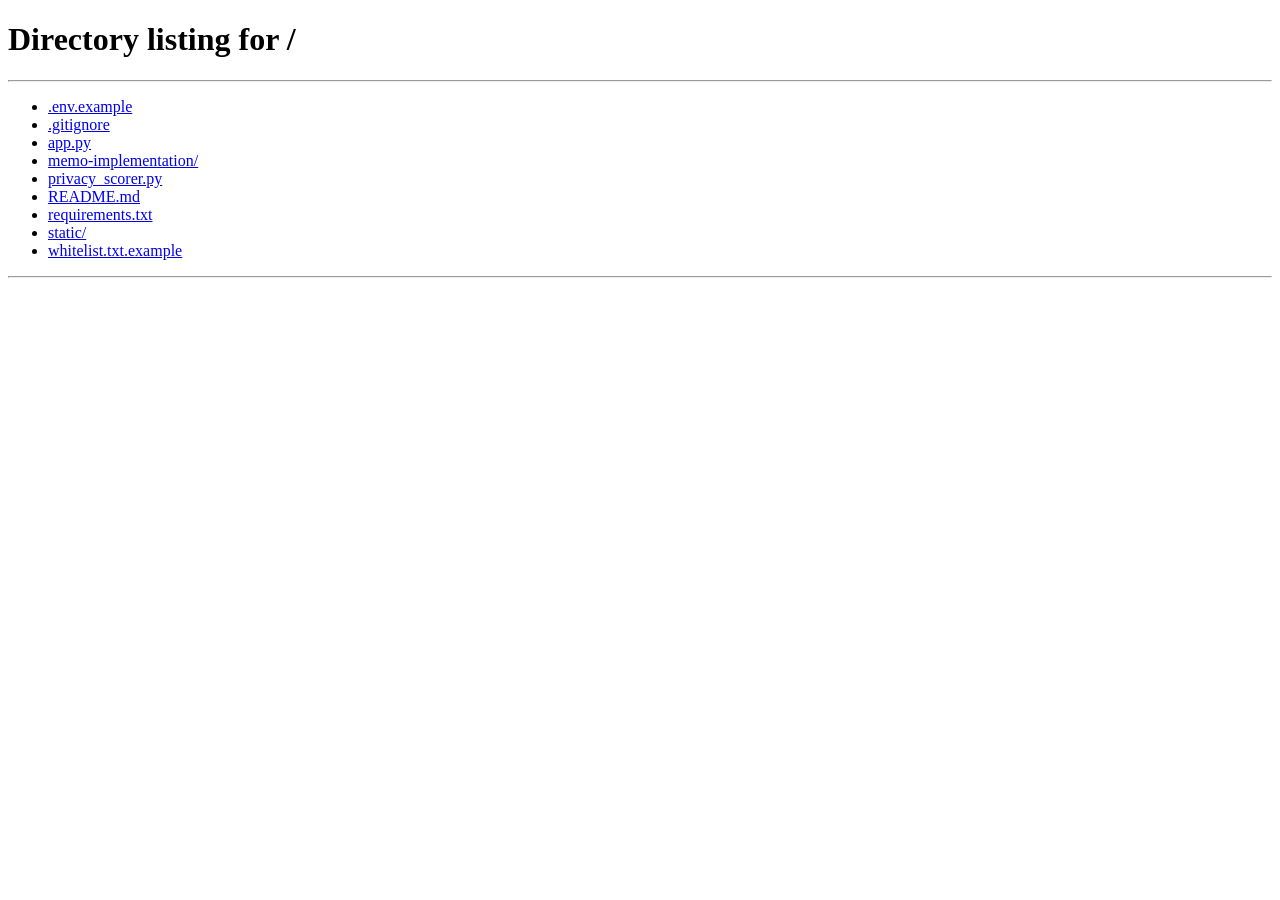
==== static/dashboard.html @ 74ace0ff "add initial files" ====
<!DOCTYPE html>
<html lang="en" data-theme="dark">

<head>
  <meta charset="UTF-8">
  <meta name="viewport" content="width=device-width, initial-scale=1.0">
  <title>x402 Chat / Dashboard</title>
  <link rel="icon" href="favicon.svg" type="image/svg+xml">
  <link rel="stylesheet" href="global.css">
  <link rel="stylesheet" href="dashboard.css">
  <script src="dashboard.js"></script>
</head>

<body>
  <div class="container-lg">
    <header class="floating-header">
      <h2>Dashboard</h2>

      <nav class="header-nav">
        <a id="donateLink" href="#" target="_blank">
          Donate
          <svg class="external-link-icon" width="14" height="14" viewBox="0 0 24 24" fill="none" stroke="currentColor" stroke-width="2" stroke-linecap="round" stroke-linejoin="round">
            <path d="M18 13v6a2 2 0 0 1-2 2H5a2 2 0 0 1-2-2V8a2 2 0 0 1 2-2h6"></path>
            <polyline points="15 3 21 3 21 9"></polyline>
            <line x1="10" y1="14" x2="21" y2="3"></line>
          </svg>
        </a>
        <a id="overlayLink" href="/overlay" onclick="dashboard.openOverlayWindow(); return false;">
          Overlay
          <svg class="external-link-icon" width="14" height="14" viewBox="0 0 24 24" fill="none" stroke="currentColor" stroke-width="2" stroke-linecap="round" stroke-linejoin="round">
            <path d="M18 13v6a2 2 0 0 1-2 2H5a2 2 0 0 1-2-2V8a2 2 0 0 1 2-2h6"></path>
            <polyline points="15 3 21 3 21 9"></polyline>
            <line x1="10" y1="14" x2="21" y2="3"></line>
          </svg>
        </a>
        <a id="signoutLink" href="/api/auth/clear">Sign Out</a>
      </nav>
    </header>

    <main class="dashboard-grid">
      <aside class="sidebar">
        <nav class="sidebar-panel island">
          <a href="#" id="tab-pending" class="tab-active" onclick="dashboard.switchTab('pending'); return false;">
            Pending <span id="pendingCount" class="count-badge">0</span>
          </a>
          <a href="#" id="tab-approved" class="tab-inactive" onclick="dashboard.switchTab('approved'); return false;">
            Approved <span id="approvedCount" class="count-badge">0</span>
          </a>
          <a href="#" id="tab-rejected" class="tab-inactive" onclick="dashboard.switchTab('rejected'); return false;">
            Rejected <span id="rejectedCount" class="count-badge">0</span>
          </a>
          <a href="#" id="tab-config" class="tab-inactive" onclick="dashboard.switchTab('config'); return false;">
            Config
          </a>
        </nav>

        <div class="status-panel island">
          <p id="status" title="Connection Status" class="cnc-connecting">Connecting...</p>
        </div>
      </aside>

      <div class="content-area">
        <div id="nowPlaying" class="now-playing-panel island" style="display: none;">
          <h3>Now Playing</h3>
          <div class="donation-preview">
            <div class="preview-sender"></div>
            <div class="preview-amount"></div>
            <div class="preview-message"></div>
          </div>
        </div>

        <div id="donationsView">
          <table>
            <thead>
              <tr>
                <th>
                  <button class="sort-button" onclick="dashboard.sortBy('created_at')">Time</button>
                </th>
                <th>
                  <button class="sort-button" onclick="dashboard.sortBy('sender_name')">Sender</button>
                </th>
                <th>
                  <button class="sort-button" onclick="dashboard.sortBy('amount')">Amount</button>
                </th>
                <th>
                  <button class="sort-button" onclick="dashboard.sortBy('message')">Message</button>
                </th>
                <th>
                  Actions
                </th>
              </tr>
            </thead>

            <tbody id="donationsTable">
              <tr>
                <td colspan="5" class="muted" style="padding: 1rem;">
                  No pending donations
                </td>
              </tr>
            </tbody>
          </table>
        </div>

        <div id="configView" style="display: none;">
          <div class="config-container">

            <div class="config-section">
              <h3>💰 Statistics</h3>
              <div class="config-grid">
                <div class="stat-card">
                  <div class="stat-label">Total Donations</div>
                  <div class="stat-value" id="statTotalDonations">0</div>
                </div>
                <div class="stat-card">
                  <div class="stat-label">Pending</div>
                  <div class="stat-value" id="statPending">0</div>
                </div>
                <div class="stat-card">
                  <div class="stat-label">Approved</div>
                  <div class="stat-value" id="statApproved">0</div>
                </div>
                <div class="stat-card">
                  <div class="stat-label">Rejected</div>
                  <div class="stat-value" id="statRejected">0</div>
                </div>
                <div class="stat-card">
                  <div class="stat-label">Total Received</div>
                  <div class="stat-value" id="statTotalAmount">$0.00</div>
                </div>
              </div>
            </div>

            <div class="config-section">
              <h3>📍 Your Donation Page</h3>
              <p class="muted">Share this URL with your viewers so they can send donations.</p>
              <input id="donationUrl" type="text" readonly class="config-value monospace"
                style="width: 100%; box-sizing: border-box; margin-bottom: 1rem; text-align: left;" />
              <button onclick="dashboard.copyToClipboard('donationUrl')">📋 Copy URL</button>
            </div>

            <div class="config-section">
              <h3>⚙️ Settings</h3>
              <div class="config-item">
                <label>Network:</label>
                <div class="config-value" id="configNetwork"></div>
              </div>
              <div class="config-item" style="flex-direction: column; align-items: stretch;">
                <label style="margin-bottom: 0.5rem;">Username:</label>
                <p class="muted" style="font-size: 0.85rem; margin: 0 0 0.5rem 0;">Customize your donation page URL (3-20 characters: letters, numbers, dash, underscore)</p>
                <div style="display: flex; gap: 0.5rem; align-items: center;">
                  <input type="text" id="configUsername" style="flex: 1; min-width: 0;"
                    placeholder="your-username" maxlength="20" />
                  <button id="saveUsernameBtn" class="btn-secondary">Save</button>
                </div>
              </div>
              <div class="config-item" style="flex-direction: column; align-items: stretch;">
                <label style="margin-bottom: 0.5rem;">Pay-to address:</label>
                <p class="muted" style="font-size: 0.85rem; margin: 0 0 0.5rem 0;">Leave empty to use your account
                  wallet</p>
                <div style="display: flex; gap: 0.5rem; align-items: center;">
                  <input type="text" id="configPayTo" class="monospace" style="flex: 1; min-width: 0;"
                    placeholder="Enter Solana wallet address" />
                  <button id="savePayToBtn" class="btn-secondary">Save</button>
                </div>
              </div>
              <div class="config-item" style="flex-direction: column; align-items: stretch;">
                <label style="margin-bottom: 0.5rem;">Default donation amount (USDC):</label>
                <p class="muted" style="font-size: 0.85rem; margin: 0 0 0.5rem 0;">Pre-fills the amount field on your donation page</p>
                <div style="display: flex; gap: 0.5rem; align-items: center;">
                  <input type="number" id="configDefaultAmount" style="flex: 1; min-width: 0;"
                    placeholder="0.01" step="0.01" min="0.01" max="1000" />
                  <button id="saveDefaultAmountBtn" class="btn-secondary">Save</button>
                </div>
              </div>
              <div class="config-item">
                <label>Max name length:</label>
                <div class="config-value">
                  <span id="configMaxName"></span> chars
                </div>
              </div>
              <div class="config-item">
                <label>Max message length:</label>
                <div class="config-value">
                  <span id="configMaxMessage"></span> chars
                </div>
              </div>
            </div>

            <div class="config-section">
              <h3>🗣️ Text-to-Speech</h3>
              <p class="muted">Configure how donations are read aloud on your overlay.</p>

              <div class="config-item">
                <label style="display: flex; align-items: center; gap: 0.5rem; cursor: pointer;">
                  <input type="checkbox" id="ttsEnabled" onchange="dashboard.updateTTSValues()">
                  <span>Enable Text-to-Speech</span>
                </label>
              </div>

              <div class="config-item">
                <label>Voice:</label>
                <select id="ttsVoice" onchange="dashboard.updateTTSValues()">
                  <option value="0">Loading voices...</option>
                </select>
              </div>

              <div class="config-item">
                <label>Speech Rate</label>
                <div style="display: flex; align-items: center; gap: 0.5rem;">
                  <span id="ttsRateValue" class="stat-value">1.0</span>
                  <input type="range" id="ttsRate" min="0.1" max="2" step="0.1" value="1.0"
                    oninput="dashboard.updateTTSValues()" style="width: 200px;">
                </div>
              </div>

              <div class="config-item">
                <label>Pitch</label>
                <div style="display: flex; align-items: center; gap: 0.5rem;">
                  <span id="ttsPitchValue" class="stat-value">1.0</span>
                  <input type="range" id="ttsPitch" min="0" max="2" step="0.1" value="1.0"
                    oninput="dashboard.updateTTSValues()" style="width: 200px;">
                </div>
              </div>

              <div class="config-item">
                <label>Volume</label>
                <div style="display: flex; align-items: center; gap: 0.5rem;">
                  <span id="ttsVolumeValue" class="stat-value">1.0</span>
                  <input type="range" id="ttsVolume" min="0" max="1" step="0.1" value="1.0"
                    oninput="dashboard.updateTTSValues()" style="width: 200px;">
                </div>
              </div>

              <div class="config-item" style="flex-direction: column; align-items: stretch; gap: 0.75rem;">
                <label>Test Text:</label>
                <input type="text" id="ttsTestText" value="Alice sent 5 dollars. Thank you for your support!"
                  style="width: 100%;">
                <div style="display: flex; gap: 0.5rem;">
                  <button onclick="dashboard.testTTS()">🔊 Test TTS</button>
                  <button onclick="dashboard.stopTTS()">⏹️ Stop</button>
                </div>
              </div>

              <div style="display: flex; justify-content: flex-end; margin-top: 1rem;">
                <button onclick="dashboard.saveTTSSettings()">💾 Save TTS Settings</button>
              </div>
            </div>

            <div class="config-section">
              <h3>💾 Export Data</h3>
              <p class="muted">Export donation data as a CSV file.</p>
              <button onclick="dashboard.exportCSV()">Download CSV</button>
            </div>
          </div>
        </div>
      </div>
    </main>
  </div>
</body>

</html>
---- static/global.css ----
/* tailwind-css colors */
:root {
  --slate-50: #f8fafc;
  --slate-100: #f1f5f9;
  --slate-200: #e2e8f0;
  --slate-300: #cbd5e1;
  --slate-400: #94a3b8;
  --slate-500: #64748b;
  --slate-600: #475569;
  --slate-700: #334155;
  --slate-800: #1e293b;
  --slate-900: #0f172a;
  --slate-950: #020617;

  --gray-50: #f9fafb;
  --gray-100: #f3f4f6;
  --gray-200: #e5e7eb;
  --gray-300: #d1d5db;
  --gray-400: #9ca3af;
  --gray-500: #6b7280;
  --gray-600: #4b5563;
  --gray-700: #374151;
  --gray-800: #1f2937;
  --gray-900: #111827;
  --gray-950: #030712;

  --zinc-50: #fafafa;
  --zinc-100: #f4f4f5;
  --zinc-200: #e4e4e7;
  --zinc-300: #d4d4d8;
  --zinc-400: #a1a1aa;
  --zinc-500: #71717a;
  --zinc-600: #52525b;
  --zinc-700: #3f3f46;
  --zinc-800: #27272a;
  --zinc-900: #18181b;
  --zinc-950: #09090b;

  --neutral-50: #fafafa;
  --neutral-100: #f5f5f5;
  --neutral-200: #e5e5e5;
  --neutral-300: #d4d4d4;
  --neutral-400: #a3a3a3;
  --neutral-500: #737373;
  --neutral-600: #525252;
  --neutral-700: #404040;
  --neutral-800: #262626;
  --neutral-900: #171717;
  --neutral-950: #0a0a0a;

  --stone-50: #fafaf9;
  --stone-100: #f5f5f4;
  --stone-200: #e7e5e4;
  --stone-300: #d6d3d1;
  --stone-400: #a8a29e;
  --stone-500: #78716c;
  --stone-600: #57534e;
  --stone-700: #44403c;
  --stone-800: #292524;
  --stone-900: #1c1917;
  --stone-950: #0c0a09;

  --red-50: #fef2f2;
  --red-100: #fee2e2;
  --red-200: #fecaca;
  --red-300: #fca5a5;
  --red-400: #f87171;
  --red-500: #ef4444;
  --red-600: #dc2626;
  --red-700: #b91c1c;
  --red-800: #991b1b;
  --red-900: #7f1d1d;
  --red-950: #450a0a;

  --orange-50: #fff7ed;
  --orange-100: #ffedd5;
  --orange-200: #fed7aa;
  --orange-300: #fdba74;
  --orange-400: #fb923c;
  --orange-500: #f97316;
  --orange-600: #ea580c;
  --orange-700: #c2410c;
  --orange-800: #9a3412;
  --orange-900: #7c2d12;
  --orange-950: #431407;

  --amber-50: #fffbeb;
  --amber-100: #fef3c7;
  --amber-200: #fde68a;
  --amber-300: #fcd34d;
  --amber-400: #fbbf24;
  --amber-500: #f59e0b;
  --amber-600: #d97706;
  --amber-700: #b45309;
  --amber-800: #92400e;
  --amber-900: #78350f;
  --amber-950: #451a03;

  --yellow-50: #fefce8;
  --yellow-100: #fef9c3;
  --yellow-200: #fef08a;
  --yellow-300: #fde047;
  --yellow-400: #facc15;
  --yellow-500: #eab308;
  --yellow-600: #ca8a04;
  --yellow-700: #a16207;
  --yellow-800: #854d0e;
  --yellow-900: #713f12;
  --yellow-950: #422006;

  --lime-50: #f7fee7;
  --lime-100: #ecfccb;
  --lime-200: #d9f99d;
  --lime-300: #bef264;
  --lime-400: #a3e635;
  --lime-500: #84cc16;
  --lime-600: #65a30d;
  --lime-700: #4d7c0f;
  --lime-800: #3f6212;
  --lime-900: #365314;
  --lime-950: #1a2e05;

  --green-50: #f0fdf4;
  --green-100: #dcfce7;
  --green-200: #bbf7d0;
  --green-300: #86efac;
  --green-400: #4ade80;
  --green-500: #22c55e;
  --green-600: #16a34a;
  --green-700: #15803d;
  --green-800: #166534;
  --green-900: #14532d;
  --green-950: #052e16;

  --emerald-50: #ecfdf5;
  --emerald-100: #d1fae5;
  --emerald-200: #a7f3d0;
  --emerald-300: #6ee7b7;
  --emerald-400: #34d399;
  --emerald-500: #10b981;
  --emerald-600: #059669;
  --emerald-700: #047857;
  --emerald-800: #065f46;
  --emerald-900: #064e3b;
  --emerald-950: #022c22;

  --teal-50: #f0fdfa;
  --teal-100: #ccfbf1;
  --teal-200: #99f6e4;
  --teal-300: #5eead4;
  --teal-400: #2dd4bf;
  --teal-500: #14b8a6;
  --teal-600: #0d9488;
  --teal-700: #0f766e;
  --teal-800: #115e59;
  --teal-900: #134e4a;
  --teal-950: #042f2e;

  --cyan-50: #ecfeff;
  --cyan-100: #cffafe;
  --cyan-200: #a5f3fc;
  --cyan-300: #67e8f9;
  --cyan-400: #22d3ee;
  --cyan-500: #06b6d4;
  --cyan-600: #0891b2;
  --cyan-700: #0e7490;
  --cyan-800: #155e75;
  --cyan-900: #164e63;
  --cyan-950: #083344;

  --sky-50: #f0f9ff;
  --sky-100: #e0f2fe;
  --sky-200: #bae6fd;
  --sky-300: #7dd3fc;
  --sky-400: #38bdf8;
  --sky-500: #0ea5e9;
  --sky-600: #0284c7;
  --sky-700: #0369a1;
  --sky-800: #075985;
  --sky-900: #0c4a6e;
  --sky-950: #082f49;

  --blue-50: #eff6ff;
  --blue-100: #dbeafe;
  --blue-200: #bfdbfe;
  --blue-300: #93c5fd;
  --blue-400: #60a5fa;
  --blue-500: #3b82f6;
  --blue-600: #2563eb;
  --blue-700: #1d4ed8;
  --blue-800: #1e40af;
  --blue-900: #1e3a8a;
  --blue-950: #172554;

  --indigo-50: #eef2ff;
  --indigo-100: #e0e7ff;
  --indigo-200: #c7d2fe;
  --indigo-300: #a5b4fc;
  --indigo-400: #818cf8;
  --indigo-500: #6366f1;
  --indigo-600: #4f46e5;
  --indigo-700: #4338ca;
  --indigo-800: #3730a3;
  --indigo-900: #312e81;
  --indigo-950: #1e1b4b;

  --violet-50: #f5f3ff;
  --violet-100: #ede9fe;
  --violet-200: #ddd6fe;
  --violet-300: #c4b5fd;
  --violet-400: #a78bfa;
  --violet-500: #8b5cf6;
  --violet-600: #7c3aed;
  --violet-700: #6d28d9;
  --violet-800: #5b21b6;
  --violet-900: #4c1d95;
  --violet-950: #2e1065;

  --purple-50: #faf5ff;
  --purple-100: #f3e8ff;
  --purple-200: #e9d5ff;
  --purple-300: #d8b4fe;
  --purple-400: #c084fc;
  --purple-500: #a855f7;
  --purple-600: #9333ea;
  --purple-700: #7e22ce;
  --purple-800: #6b21a8;
  --purple-900: #581c87;
  --purple-950: #3b0764;

  --fuchsia-50: #fdf4ff;
  --fuchsia-100: #fae8ff;
  --fuchsia-200: #f5d0fe;
  --fuchsia-300: #f0abfc;
  --fuchsia-400: #e879f9;
  --fuchsia-500: #d946ef;
  --fuchsia-600: #c026d3;
  --fuchsia-700: #a21caf;
  --fuchsia-800: #86198f;
  --fuchsia-900: #701a75;
  --fuchsia-950: #4a044e;

  --pink-50: #fdf2f8;
  --pink-100: #fce7f3;
  --pink-200: #fbcfe8;
  --pink-300: #f9a8d4;
  --pink-400: #f472b6;
  --pink-500: #ec4899;
  --pink-600: #db2777;
  --pink-700: #be185d;
  --pink-800: #9d174d;
  --pink-900: #831843;
  --pink-950: #500724;

  --rose-50: #fff1f2;
  --rose-100: #ffe4e6;
  --rose-200: #fecdd3;
  --rose-300: #fda4af;
  --rose-400: #fb7185;
  --rose-500: #f43f5e;
  --rose-600: #e11d48;
  --rose-700: #be123c;
  --rose-800: #9f1239;
  --rose-900: #881337;
  --rose-950: #4c0519;
}

:root {
  --rounded: 0.6rem;
}

/* Theme system using data attributes */
[data-theme="dark"] {
  /* Base colors */
  --bg-primary: var(--slate-950);
  --bg-secondary: var(--slate-900);
  --bg-tertiary: var(--slate-800);

  /* Text colors */
  --text-primary: var(--slate-50);
  --text-secondary: var(--slate-300);
  --text-muted: var(--slate-400);

  /* Border colors */
  --border-primary: var(--slate-700);
  --border-secondary: var(--slate-800);

  /* Accent colors */
  --accent-primary: var(--cyan-500);
  --accent-secondary: var(--purple-500);
  --accent-hover: var(--cyan-400);

  /* Money/value color */
  --color-money: var(--amber-500);

  /* Status colors */
  --color-success: var(--emerald-500);
  --color-warning: var(--amber-500);
  --color-error: var(--red-500);
  --color-info: var(--cyan-500);

  /* Gradients */
  --gradient-primary: linear-gradient(135deg, var(--cyan-500), var(--purple-600));
  --gradient-accent: linear-gradient(135deg, var(--cyan-400), var(--purple-400));
  --gradient-money: linear-gradient(135deg, var(--amber-400), var(--orange-500));
  --gradient-card: linear-gradient(135deg, var(--slate-900), var(--slate-800));
}

[data-theme="light"] {
  /* Base colors */
  --bg-primary: var(--slate-50);
  --bg-secondary: white;
  --bg-tertiary: var(--slate-100);

  /* Text colors */
  --text-primary: var(--slate-900);
  --text-secondary: var(--slate-700);
  --text-muted: var(--slate-500);

  /* Border colors */
  --border-primary: var(--slate-300);
  --border-secondary: var(--slate-200);

  /* Accent colors */
  --accent-primary: var(--cyan-600);
  --accent-secondary: var(--purple-600);
  --accent-hover: var(--cyan-700);

  /* Money/value color */
  --color-money: var(--amber-600);

  /* Status colors */
  --color-success: var(--emerald-600);
  --color-warning: var(--amber-600);
  --color-error: var(--red-600);
  --color-info: var(--cyan-600);

  /* Gradients */
  --gradient-primary: linear-gradient(135deg, var(--cyan-500), var(--purple-600));
  --gradient-accent: linear-gradient(135deg, var(--cyan-400), var(--purple-400));
  --gradient-money: linear-gradient(135deg, var(--amber-400), var(--orange-500));
  --gradient-card: linear-gradient(135deg, white, var(--slate-50));
}

body {
  font-family:
    system-ui,
    -apple-system,
    Segoe UI,
    Roboto,
    Helvetica,
    Arial,
    sans-serif;
  margin: 0;
  background-color: var(--bg-primary);
  color: var(--text-primary);
  transition: background-color 0.2s ease, color 0.2s ease;
}

textarea {
  resize: vertical;
}

input,
textarea,
button {
  border-color: var(--border-primary);
  border-radius: var(--rounded);
  border-style: solid;
  border-width: 1px;
  font: inherit;
  font-size: 0.95rem;
  min-width: 0;
  padding: 0.75rem;
  transition: all 0.2s ease;
}

input,
textarea {
  background-color: var(--bg-tertiary);
  color: var(--text-primary);
}

input::placeholder,
textarea::placeholder {
  color: var(--text-muted);
}

input:focus,
textarea:focus {
  border-color: var(--accent-primary);
  outline: none;
  box-shadow: 0 0 0 2px rgba(6, 182, 212, 0.2);
}

input[type="range"] {
  padding: 0.5rem;
  accent-color: var(--accent-primary);
}

input[type="checkbox"] {
  width: 1.125rem;
  height: 1.125rem;
  padding: 0;
  cursor: pointer;
  accent-color: var(--accent-primary);
}

select {
  background-color: var(--bg-tertiary);
  color: var(--text-primary);
  border: 1px solid var(--border-primary);
  border-radius: var(--rounded);
  padding: 0.75rem;
  font: inherit;
  font-size: 0.95rem;
  cursor: pointer;
  transition: all 0.2s ease;
}

select:focus {
  border-color: var(--accent-primary);
  outline: none;
  box-shadow: 0 0 0 2px rgba(6, 182, 212, 0.2);
}

button {
  border-color: transparent;
  cursor: pointer;
  background-color: var(--bg-tertiary);
  color: var(--text-primary);
}

button:hover {
  transform: translateY(-1px);
  box-shadow: 0 4px 8px rgba(0, 0, 0, 0.2);
}

button:active {
  transform: translateY(0);
  opacity: 0.9;
}

.btn-primary {
  background: var(--gradient-primary);
  color: white;
  font-weight: 500;
  border: none;
}

.btn-primary:hover {
  box-shadow:
    0 4px 12px rgba(6, 182, 212, 0.4),
    0 2px 4px rgba(0, 0, 0, 0.3);
}

.btn-secondary {
  background: var(--bg-tertiary);
  color: var(--text-primary);
  border: 1px solid var(--border-primary);
}

.btn-secondary:hover {
  border-color: var(--accent-primary);
  box-shadow: 0 0 0 1px var(--accent-primary);
}

h1 {
  color: var(--text-primary);
}

h2 {
  color: var(--text-secondary);
}

h3 {
  color: var(--text-secondary);
}

a {
  color: var(--accent-primary);
  text-decoration: none;
  transition: color 0.2s ease;
}

a:hover {
  color: var(--accent-hover);
}

.container-sm {
  margin: auto;
  max-width: 800px;
  padding: 1rem;
}

.container-lg {
  margin: auto;
  max-width: 1400px;
  padding: 1rem;
}

footer {
  display: flex;
  justify-content: center;
  width: 100%;
}
---- static/dashboard.css ----
.sort-asc::after {
  content: " ↑";
}

.sort-desc::after {
  content: " ↓";
}

.tab-active {
  background-color: var(--bg-tertiary);
  color: var(--accent-primary);
  font-weight: 500;
  border: 1px solid var(--border-primary);
}

.tab-active .count-badge {
  background: var(--accent-primary);
  border: 1px solid var(--accent-primary);
  color: white;
  box-shadow: 0 0 8px rgba(6, 182, 212, 0.4);
}

.tab-inactive {
  color: var(--text-secondary);
  font-weight: 500;
}

body {
  overflow-y: scroll;
  position: relative;
}

body::before {
  content: "";
  position: fixed;
  top: -10%;
  left: -10%;
  width: 120%;
  height: 120%;
  z-index: -1;
  background:
    radial-gradient(circle at 15% 30%, rgba(6, 182, 212, 0.08) 0%, transparent 40%),
    radial-gradient(circle at 85% 70%, rgba(168, 85, 247, 0.06) 0%, transparent 40%);
  animation: orb-float 30s ease-in-out infinite;
}

@keyframes orb-float {
  0%, 100% {
    transform: translate(0, 0);
  }
  50% {
    transform: translate(20px, -20px);
  }
}

header.floating-header {
  display: flex;
  justify-content: space-between;
  align-items: center;
  background: linear-gradient(135deg, rgba(15, 23, 42, 0.85), rgba(30, 41, 59, 0.85));
  backdrop-filter: blur(10px);
  border: 1px solid var(--border-primary);
  border-radius: 100rem;
  padding: 0.4rem 1rem;
  margin: 0.75rem 1rem;
  box-shadow:
    0 4px 6px rgba(0, 0, 0, 0.3),
    0 0 0 1px rgba(6, 182, 212, 0.1);
}

header.floating-header h2 {
  margin: 0;
  padding-left: 0.5rem;
  font-size: 1.1rem;
  font-weight: 600;
  color: var(--text-primary);
}

nav.header-nav {
  display: flex;
  align-items: center;
  gap: 0.25rem;
}

nav.header-nav > a {
  padding: 0.4rem 0.75rem;
  text-decoration: none;
  color: var(--text-secondary);
  font-size: 0.85rem;
  transition: all 0.2s ease;
  white-space: nowrap;
  border-radius: var(--rounded);
}

nav.header-nav > a:hover {
  color: var(--accent-hover);
  background-color: var(--bg-tertiary);
  box-shadow: 0 0 8px rgba(6, 182, 212, 0.2);
}

.external-link-icon {
  display: inline-block;
  margin-left: 0.25rem;
  vertical-align: middle;
  opacity: 0.6;
  transition: opacity 0.2s ease;
}

nav.header-nav > a:hover .external-link-icon {
  opacity: 1;
}

.container {
  max-width: 1400px;
  margin: auto;
}

main.dashboard-grid {
  display: grid;
  grid-template-columns: 280px 1fr;
  gap: 1.5rem;
  margin: 0 1rem 1rem 1rem;
}

.island {
  background: linear-gradient(135deg, rgba(15, 23, 42, 0.85), rgba(30, 41, 59, 0.85));
  backdrop-filter: blur(10px);
  border: 1px solid var(--border-primary);
  border-radius: var(--rounded);
  box-shadow:
    0 4px 6px rgba(0, 0, 0, 0.3),
    0 0 0 1px rgba(6, 182, 212, 0.05);
  padding: 1rem;
}

.sidebar {
  display: flex;
  flex-direction: column;
  gap: 1rem;
}

.sidebar-panel {
  display: flex;
  flex-direction: column;
  gap: 0.25rem;
}

.sidebar-panel > a {
  padding: 0.75rem 1rem;
  text-decoration: none;
  color: var(--text-secondary);
  font-size: 0.95rem;
  transition: all 0.2s ease;
  border-radius: var(--rounded);
  display: flex;
  justify-content: space-between;
  align-items: center;
  border: 1px solid transparent;
}

.sidebar-panel > a:hover {
  background-color: var(--bg-tertiary);
  color: var(--accent-hover);
  border-color: var(--border-primary);
}

.count-badge {
  background-color: var(--bg-tertiary);
  color: var(--text-secondary);
  padding: 0.15rem 0.5rem;
  border-radius: 100rem;
  font-size: 0.85rem;
  font-weight: 600;
  transition: all 0.2s ease;
  border: 1px solid transparent;
}

.status-panel {
  text-align: center;
}

.status-panel p {
  margin: 0;
  font-size: 0.9rem;
  font-weight: 500;
  display: flex;
  align-items: center;
  justify-content: center;
  gap: 0.5rem;
}

.status-panel p::before {
  content: "";
  display: inline-block;
  width: 8px;
  height: 8px;
  border-radius: 50%;
}

.cnc-connecting::before {
  background-color: var(--color-warning);
}

.cnc-connected::before {
  background-color: var(--color-success);
}

.cnc-disconnected::before {
  background-color: var(--color-error);
}

.content-area {
  display: flex;
  flex-direction: column;
  gap: 1rem;
}

.now-playing-panel h3 {
  margin: 0 0 1rem 0;
  font-size: 1.1rem;
  color: var(--text-primary);
}

.donation-preview {
  display: grid;
  gap: 0.75rem;
}

.preview-sender {
  font-weight: 600;
  color: var(--accent-primary);
  font-size: 1.1rem;
}

.preview-amount {
  font-weight: 700;
  background: var(--gradient-money);
  -webkit-background-clip: text;
  -webkit-text-fill-color: transparent;
  background-clip: text;
  font-size: 1.5rem;
}

.preview-message {
  color: var(--text-secondary);
  font-size: 1rem;
  line-height: 1.5;
}

#donationsView {
  border-radius: var(--rounded);
}

table {
  background: linear-gradient(135deg, rgba(15, 23, 42, 0.85), rgba(30, 41, 59, 0.85));
  backdrop-filter: blur(10px);
  border: 1px solid var(--border-primary);
  border-radius: var(--rounded);
  width: 100%;
  border-collapse: collapse;
  overflow: hidden;
  box-shadow:
    0 4px 6px rgba(0, 0, 0, 0.3),
    0 0 0 1px rgba(6, 182, 212, 0.1);
}

thead > tr > th {
  text-align: left;
  padding: 0;
}

thead > tr > th:nth-child(1) {
  width: 15%;
}

/* Time */
thead > tr > th:nth-child(2) {
  width: 15%;
}

/* Sender */
thead > tr > th:nth-child(3) {
  width: 12%;
}

/* Amount */
thead > tr > th:nth-child(4) {
  width: 38%;
}

/* Message */
thead > tr > th:nth-child(5) {
  width: 20%;
}

thead > tr > th:last-child {
  padding-left: 0.75rem;
}

thead > tr > th:first-child > button {
  border-top-left-radius: var(--rounded);
}

th > button {
  border-radius: 0;
}

/* Actions */
tbody > tr > td {
  vertical-align: top;
  padding: 0.6rem 1rem;
  font-size: 0.9rem;
  color: var(--text-secondary);
}

tbody > tr > td:nth-child(1) {
  color: var(--text-muted);
  font-size: 0.85rem;
}

tbody > tr > td:nth-child(3) {
  color: var(--text-primary);
  font-weight: 600;
}

tbody > tr > td:last-child button {
  font-size: 0.85rem;
  padding: 0.5rem 0.75rem;
}

tbody > tr > td:last-child > div {
  display: flex;
  justify-content: stretch;
  align-items: center;
  gap: 0.5rem;
}

tbody > tr > td:last-child > div > button {
  width: 100%;
}

tbody > tr:last-child > td:first-child {
  border-bottom-left-radius: var(--rounded);
}

tbody > tr:last-child > td:last-child {
  border-bottom-right-radius: var(--rounded);
}

.donation-playing > td {
  background: rgba(6, 182, 212, 0.08);
}

.donation-playing > td:last-child button {
  background: rgba(6, 182, 212, 0.15);
  border-color: rgba(6, 182, 212, 0.3);
}

.sort-button {
  background-color: transparent;
  width: 100%;
  text-align: left;
  padding: 0.75rem 1rem;
  color: var(--text-primary);
  font-weight: 500;
}

.sort-button:hover {
  background-color: var(--bg-tertiary);
  color: var(--accent-primary);
}

.muted {
  color: var(--text-muted);
}

.cnc-connecting {
  color: var(--color-warning);
}

.cnc-connected {
  color: var(--color-success);
}

.cnc-disconnected {
  color: var(--color-error);
}

/* Config Page Styles */
.config-container {
  max-width: 100%;
  margin: 0;
  padding: 0;
  display: flex;
  flex-direction: column;
  gap: 1.5rem;
}

.config-section {
  background: linear-gradient(135deg, rgba(15, 23, 42, 0.85), rgba(30, 41, 59, 0.85));
  backdrop-filter: blur(10px);
  border: 1px solid var(--border-primary);
  border-radius: var(--rounded);
  padding: 1.5rem;
  box-shadow:
    0 4px 6px rgba(0, 0, 0, 0.3),
    0 0 0 1px rgba(6, 182, 212, 0.1);
}

.config-section h3 {
  margin-top: 0;
  margin-bottom: 1rem;
  font-size: 1.1rem;
  color: var(--text-primary);
}

.config-section button {
  background: var(--bg-secondary);
  border: 1px solid var(--border-primary);
}

.config-section button:hover {
  background: var(--bg-tertiary);
  border-color: var(--accent-primary);
}


.config-item {
  display: flex;
  justify-content: space-between;
  align-items: center;
  padding: 0.75rem 0;
  border-bottom: 1px solid var(--border-secondary);
}

.config-item:last-child {
  border-bottom: none;
}

.config-item label {
  font-weight: 500;
  color: var(--text-secondary);
  min-width: 200px;
}

.config-value {
  text-align: right;
  font-family: monospace;
  color: var(--text-primary);
}

.config-value.monospace {
  font-size: 0.75rem;
  word-break: break-all;
}

.config-grid {
  display: grid;
  grid-template-columns: repeat(auto-fit, minmax(180px, 1fr));
  gap: 1rem;
  margin-top: 1rem;
}

.stat-card {
  background: var(--bg-tertiary);
  border: 1px solid var(--border-primary);
  border-radius: var(--rounded);
  padding: 1rem;
  text-align: center;
}

.stat-label {
  font-size: 0.75rem;
  color: var(--text-muted);
  margin-bottom: 0.5rem;
  text-transform: uppercase;
  letter-spacing: 0.5px;
}

.stat-value {
  font-weight: bold;
  color: var(--text-primary);
  font-size: 1.25rem;
}
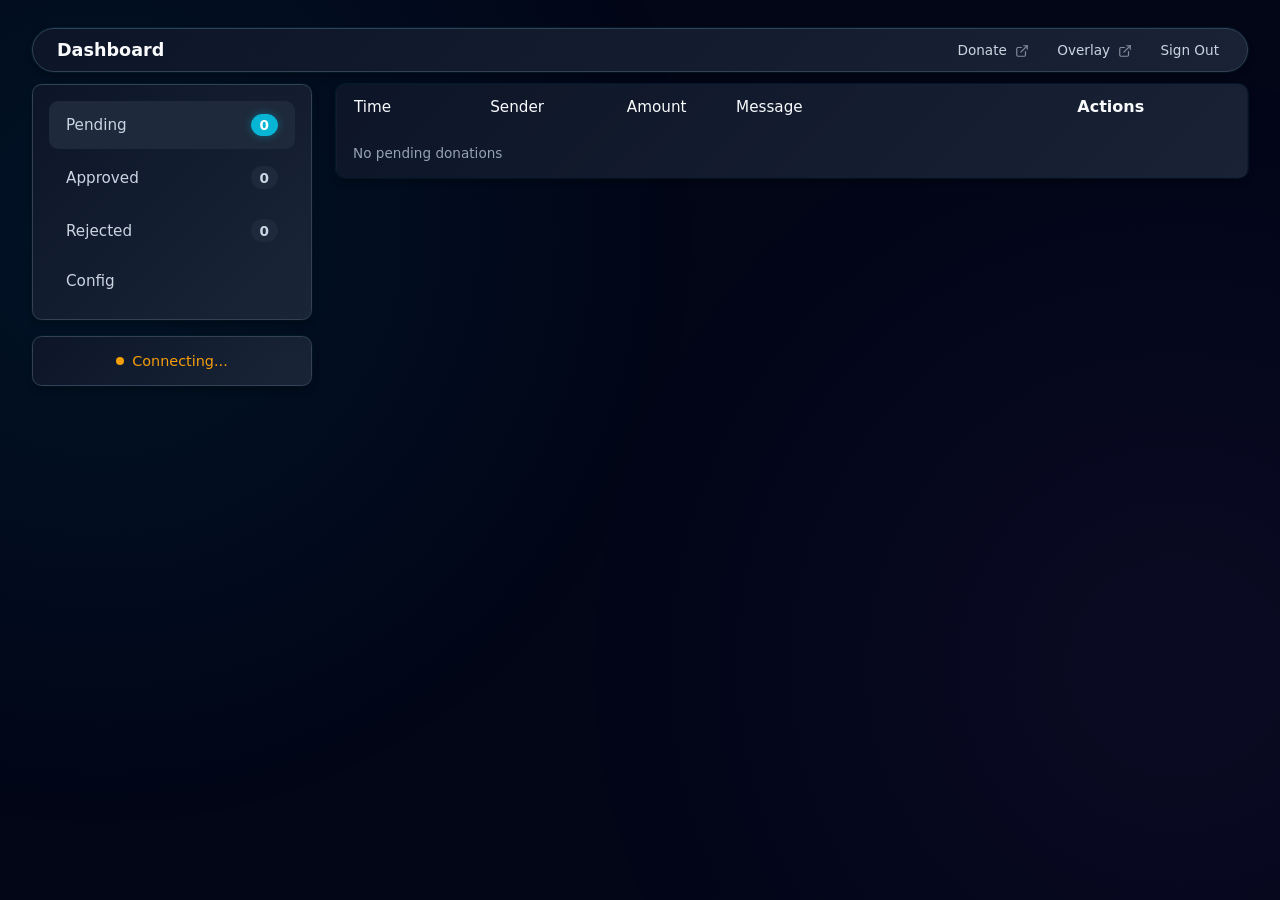
==== commit 858ba4fe: "Improve frontend security with output encoding - Add escapeHtml/escapeAttr utilities for user-contro" ====
--- a/static/dashboard.html
+++ b/static/dashboard.html
@@ -8,7 +8,7 @@
   <link rel="icon" href="favicon.svg" type="image/svg+xml">
   <link rel="stylesheet" href="global.css">
   <link rel="stylesheet" href="dashboard.css">
-  <script src="dashboard.js"></script>
+  <script type="module" src="dashboard.js"></script>
 </head>
 
 <body>
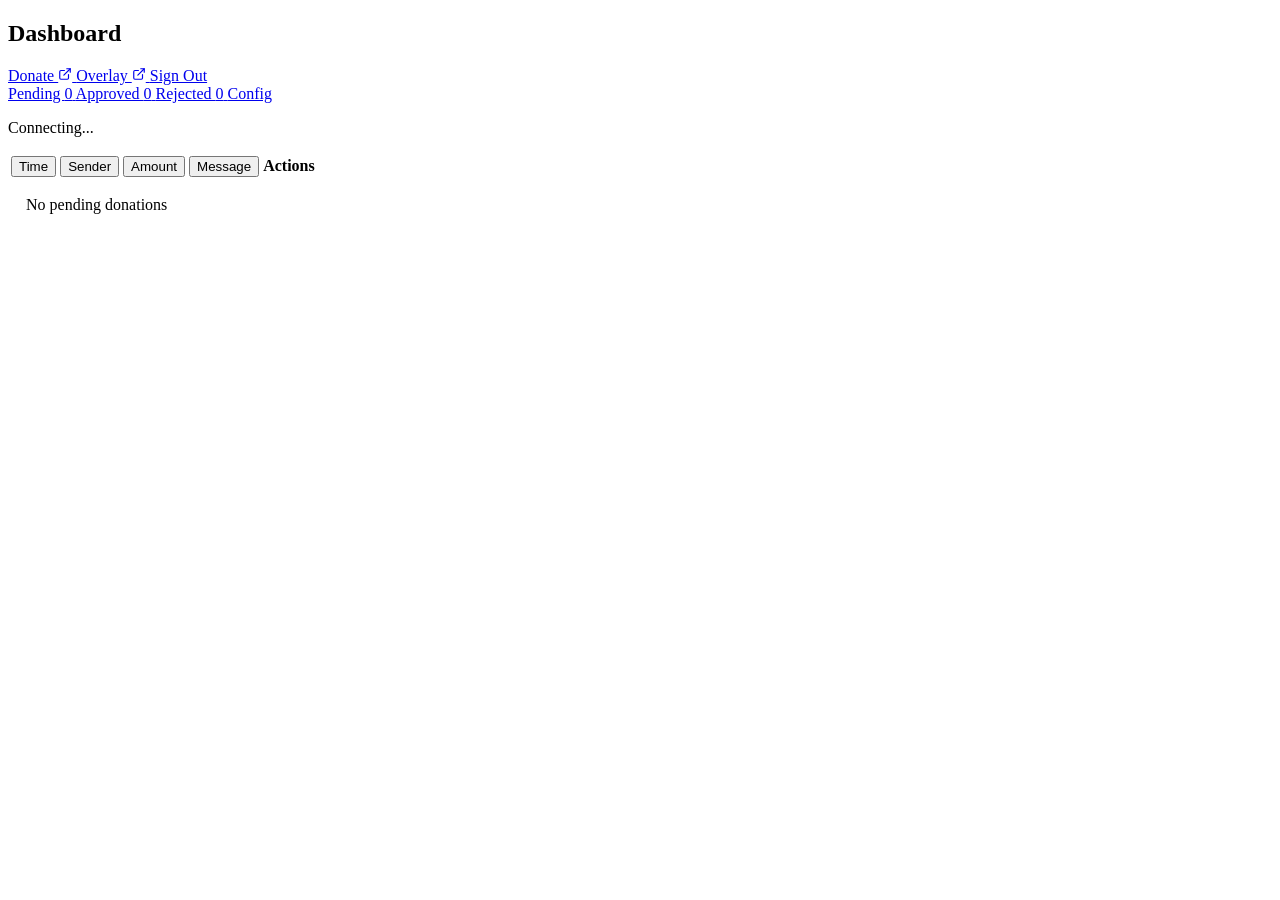
==== commit 668d9af4: "Fix critical site reliability issues (P0 + P2) This commit resolves all issues documented in .claude" ====
--- a/static/dashboard.html
+++ b/static/dashboard.html
@@ -6,9 +6,9 @@
   <meta name="viewport" content="width=device-width, initial-scale=1.0">
   <title>x402 Chat / Dashboard</title>
   <link rel="icon" href="favicon.svg" type="image/svg+xml">
-  <link rel="stylesheet" href="global.css">
-  <link rel="stylesheet" href="dashboard.css">
-  <script type="module" src="dashboard.js"></script>
+  <link rel="stylesheet" href="/global.css">
+  <link rel="stylesheet" href="/dashboard.css">
+  <script type="module" src="/dashboard.js"></script>
 </head>
 
 <body>
@@ -256,6 +256,29 @@
       </div>
     </main>
   </div>
+
+  <div id="csvWarningModal" class="modal" style="display: none;">
+    <div class="modal-content warning-modal">
+      <h2>⚠️ CSV Export Privacy Warning</h2>
+      <p>This CSV file contains <strong>sensitive donor information</strong>:</p>
+      <ul>
+        <li><strong>Donation messages</strong> - private messages from your supporters</li>
+        <li><strong>Sender names</strong> - may contain identifying information</li>
+        <li><strong>Donation amounts and timestamps</strong> - could enable pattern analysis</li>
+      </ul>
+      <p class="warning-text"><strong>Important:</strong> Keep this file secure. Do not share it publicly or with untrusted parties. Treat your supporters' data with care.</p>
+
+      <label class="checkbox-label">
+        <input type="checkbox" id="csvWarningCheckbox">
+        I understand the privacy implications and will keep this file secure
+      </label>
+
+      <div class="modal-buttons">
+        <button id="csvWarningCancel" class="secondary-button">Cancel</button>
+        <button id="csvWarningConfirm" class="primary-button" disabled>Download CSV</button>
+      </div>
+    </div>
+  </div>
 </body>
 
 </html>
